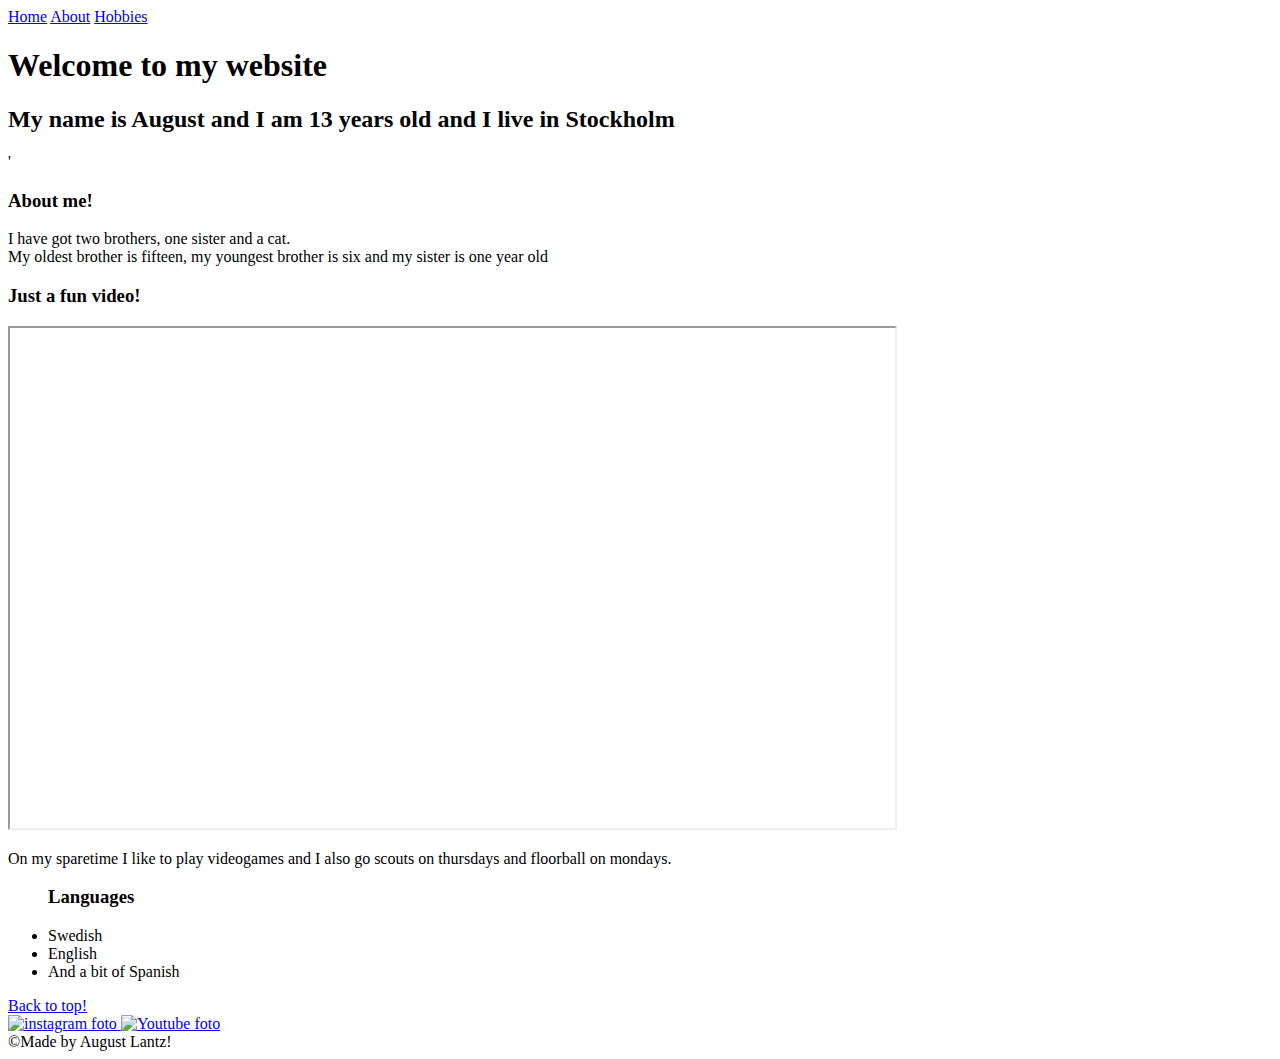
==== index.html @ d98ad933 "new changes" ====
<!DOCTYPE html>
<html>
<head>
<title>My Website</title>
<meta charset="utf-8">
</head>
    
<body>
    
    
     <section id="#top" class="nav">
       <div class="nav"> 
           <nav>
            <a href="#home"> Home</a> 
            <a href="#about"> About</a> 
            <a href="#Hobbies"> Hobbies</a>
        </nav>
         </div>
      
    </section>
        
        
<section id="home" class="header">
    <div class="Home">
        
        <h1>Welcome to my website</h1> 
 <!-- H1 middle, Font cursive -->    

  <h2>My name is August and I am 13 years old and I live in Stockholm</h2> 
    </div> </section>
   <!-- h2 Under h1 font arial -->
   
    '
    

 <section id="about">
     <div class="about">
    <h3> About me!</h3>
     <!--on the left side, font verdana -->
     <p>
    I have got two brothers, one sister and a cat.<br>My oldest brother is fifteen, my youngest brother is six and my sister is one year old    
     
    </p> 
         </div>
     
    
    </section>    
 
    <div class="video">
   <h3>Just a fun video!</h3>
     <!--font cursive, middle-->
   <iframe width="70%" height="500" src="https://www.youtube.com/embed/MXfWWmpxuCM" frameborder="15" allow="accelerometer; autoplay; encrypted-media; gyroscope; picture-in-picture" allowfullscreen></iframe> 
        </div>
    
     <section id="Hobbies">
        <div class="Hobbies">
    <p>
    On my sparetime I like to play videogames and I also go scouts on thursdays and floorball on mondays.
    <!-- font verdana, to the right -->
    
    </p>
    </div>
        </section>
    
    <div class="languages">
    <ul>
 <h3>Languages</h3>    
    <li>Swedish</li>
    <li>English</li>
    <li>And a bit of Spanish</li>
    </ul>
        </div>
     <a href="#top">Back to top!</a> 
   
     <footer>
         
    <a href="https://www.instagram.com/terra_photos07/">    
       <img src="images/instagram.webp" width="50" height="50" alt="instagram foto">  
         </a>
     <a href="https://www.youtube.com/channel/UCu4Y7Bddb6FhpKoeGwmVoOQ">    
       <img src="images/png-clipart-youtube-logo-application-illustration-youtube-play-button-computer-icons-blog-angle-logo.png" width="50" height="50" alt="Youtube foto">  
         </a>
        
        <br>
        ©Made by August Lantz!
        
        
        
        
        
        </footer>
    
   
    
    
    </body>
    






















</html>
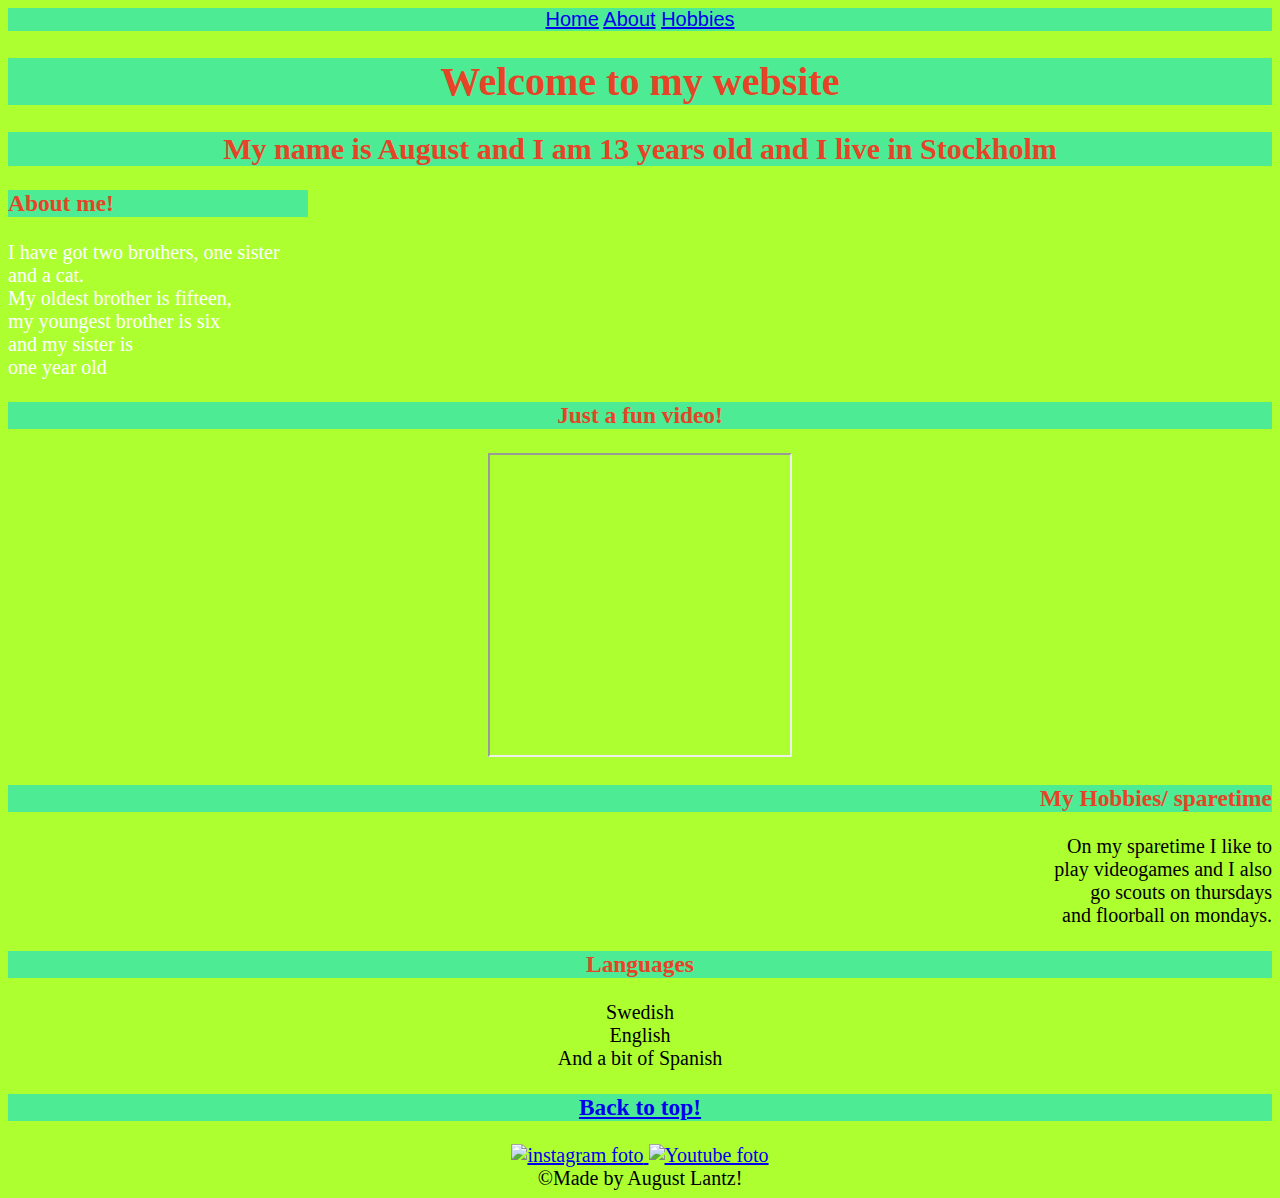
==== commit b43552be: "new css featuers" ====
--- a/index.html
+++ b/index.html
@@ -1,6 +1,7 @@
 <!DOCTYPE html>
 <html>
 <head>
+<link rel="stylesheet" href="style.css" type="text/css">
 <title>My Website</title>
 <meta charset="utf-8">
 </head>
@@ -30,7 +31,7 @@
     </div> </section>
    <!-- h2 Under h1 font arial -->
    
-    '
+    
     
 
  <section id="about">
@@ -38,7 +39,7 @@
     <h3> About me!</h3>
      <!--on the left side, font verdana -->
      <p>
-    I have got two brothers, one sister and a cat.<br>My oldest brother is fifteen, my youngest brother is six and my sister is one year old    
+    I have got two brothers, one sister and a cat.<br>My oldest brother is fifteen,<br> my youngest brother is six<br> and my sister is <br> one year old    
      
     </p> 
          </div>
@@ -47,15 +48,16 @@
     </section>    
  
     <div class="video">
-   <h3>Just a fun video!</h3>
+   <h3 class="video">Just a fun video!</h3>
      <!--font cursive, middle-->
-   <iframe width="70%" height="500" src="https://www.youtube.com/embed/MXfWWmpxuCM" frameborder="15" allow="accelerometer; autoplay; encrypted-media; gyroscope; picture-in-picture" allowfullscreen></iframe> 
+   <iframe width="300" height="300" src="https://www.youtube.com/embed/MXfWWmpxuCM" frameborder="15" allow="accelerometer; autoplay; encrypted-media; gyroscope; picture-in-picture" allowfullscreen></iframe> 
         </div>
     
      <section id="Hobbies">
         <div class="Hobbies">
+            <h3>My Hobbies/ sparetime</h3>
     <p>
-    On my sparetime I like to play videogames and I also go scouts on thursdays and floorball on mondays.
+    On my sparetime I like to <br>play videogames and I also<br> go scouts on thursdays<br> and floorball on mondays.
     <!-- font verdana, to the right -->
     
     </p>
@@ -63,14 +65,16 @@
         </section>
     
     <div class="languages">
-    <ul>
- <h3>Languages</h3>    
-    <li>Swedish</li>
-    <li>English</li>
-    <li>And a bit of Spanish</li>
-    </ul>
+     
+ <h3>Languages</h3> 
+   <p>   
+    Swedish <br>
+    English <br>
+    And a bit of Spanish
+       </p> 
+    
         </div>
-     <a href="#top">Back to top!</a> 
+     <h3 class="toplink"> <a href="#top">Back to top!</a> </h3>
    
      <footer>
          
--- a/style.css
+++ b/style.css
@@ -0,0 +1,60 @@
+body {
+   background-color: greenyellow;
+    font-size: 20px;
+}
+
+.about {
+    text-align: left;
+     background-image: url(images/cat.jpg); 
+     width: 300px;
+     color: white;
+    font-family: verdana;
+  
+}
+
+h1, h2, .nav, h3 {
+    color:
+    #e64327;
+    background-color: #4deb94;
+}
+
+
+h1, h2, .nav
+{
+    text-align: center;
+    
+}
+
+.video 
+{
+    text-align: center;
+}
+
+.Hobbies
+{
+    text-align: right;
+    font-family: verdana;
+}
+
+h1
+{
+  font-family: fantasy; 
+    
+}
+
+h2
+{
+    
+    font-family: cursive;
+}
+
+.nav
+{
+   font-family: arial; 
+    
+}
+
+ul, footer, .toplink, .languages
+{
+    text-align: center;
+}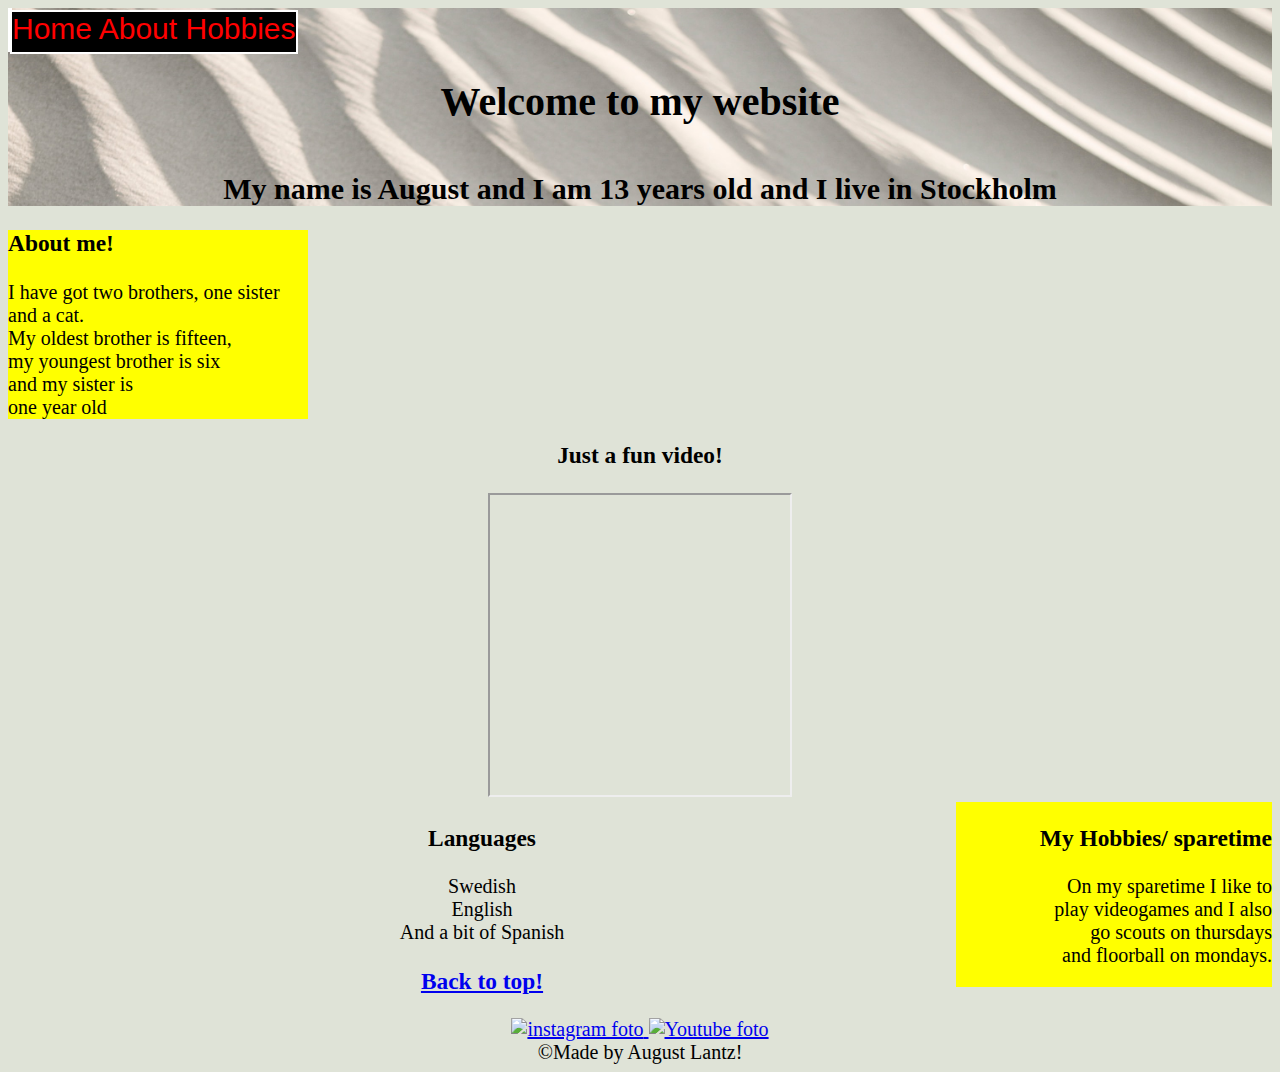
==== commit 82e1d959: "added fixes" ====
--- a/index.html
+++ b/index.html
@@ -9,11 +9,11 @@
 <body>
     
     
-     <section id="#top" class="nav">
+    <section id="#top" class="nav">
        <div class="nav"> 
            <nav>
             <a href="#home"> Home</a> 
-            <a href="#about"> About</a> 
+            <a href="#about"> About</a>
             <a href="#Hobbies"> Hobbies</a>
         </nav>
          </div>
@@ -23,7 +23,7 @@
         
 <section id="home" class="header">
     <div class="Home">
-        
+        <br>
         <h1>Welcome to my website</h1> 
  <!-- H1 middle, Font cursive -->    
 
@@ -35,8 +35,8 @@
     
 
  <section id="about">
-     <div class="about">
-    <h3> About me!</h3>
+     <div class="about"> 
+   <h3> About me!</h3>
      <!--on the left side, font verdana -->
      <p>
     I have got two brothers, one sister and a cat.<br>My oldest brother is fifteen,<br> my youngest brother is six<br> and my sister is <br> one year old    
@@ -61,10 +61,14 @@
     <!-- font verdana, to the right -->
     
     </p>
+          
     </div>
         </section>
     
-    <div class="languages">
+
+   
+     <footer>
+             <div class="languages">
      
  <h3>Languages</h3> 
    <p>   
@@ -75,9 +79,6 @@
     
         </div>
      <h3 class="toplink"> <a href="#top">Back to top!</a> </h3>
-   
-     <footer>
-         
     <a href="https://www.instagram.com/terra_photos07/">    
        <img src="images/instagram.webp" width="50" height="50" alt="instagram foto">  
          </a>
--- a/style.css
+++ b/style.css
@@ -1,28 +1,42 @@
+
+
+#home 
+{
+    
+background-image: url(images/sumner-mahaffey-7Y0NshQLohk-unsplash.jpg);
+background-size: cover;
+    
+    
+}
+
+
+
 body {
-   background-color: greenyellow;
+   background-color: #dfe3d7;
     font-size: 20px;
 }
 
 .about {
     text-align: left;
-     background-image: url(images/cat.jpg); 
+      background-color: yellow;
      width: 300px;
-     color: white;
+  
+     color:black;
     font-family: verdana;
+   
+    
   
 }
 
-h1, h2, .nav, h3 {
-    color:
-    #e64327;
-    background-color: #4deb94;
+h1, h2, h3 {
+  
 }
 
 
-h1, h2, .nav
+h1, h2 
 {
     text-align: center;
-    
+    padding-top: 20px;
 }
 
 .video 
@@ -32,8 +46,13 @@
 
 .Hobbies
 {
-    text-align: right;
+   text-align: right;
     font-family: verdana;
+     background-color: yellow;
+ width: 25%;
+     float: right;
+      
+       
 }
 
 h1
@@ -48,13 +67,33 @@
     font-family: cursive;
 }
 
+
+
+ 
 .nav
 {
-   font-family: arial; 
+   font-size: 30px; 
+   font-family: arial;
+  display: inline-block;
+    background-color: black;
+    height: 40px;
+   border: 2px solid white;
+    position: fixed;
+
+        
     
+    
+}
+
+ .nav a {
+    color: red;
+    text-decoration: none;
 }
 
 ul, footer, .toplink, .languages
 {
     text-align: center;
-}+   
+}
+
+
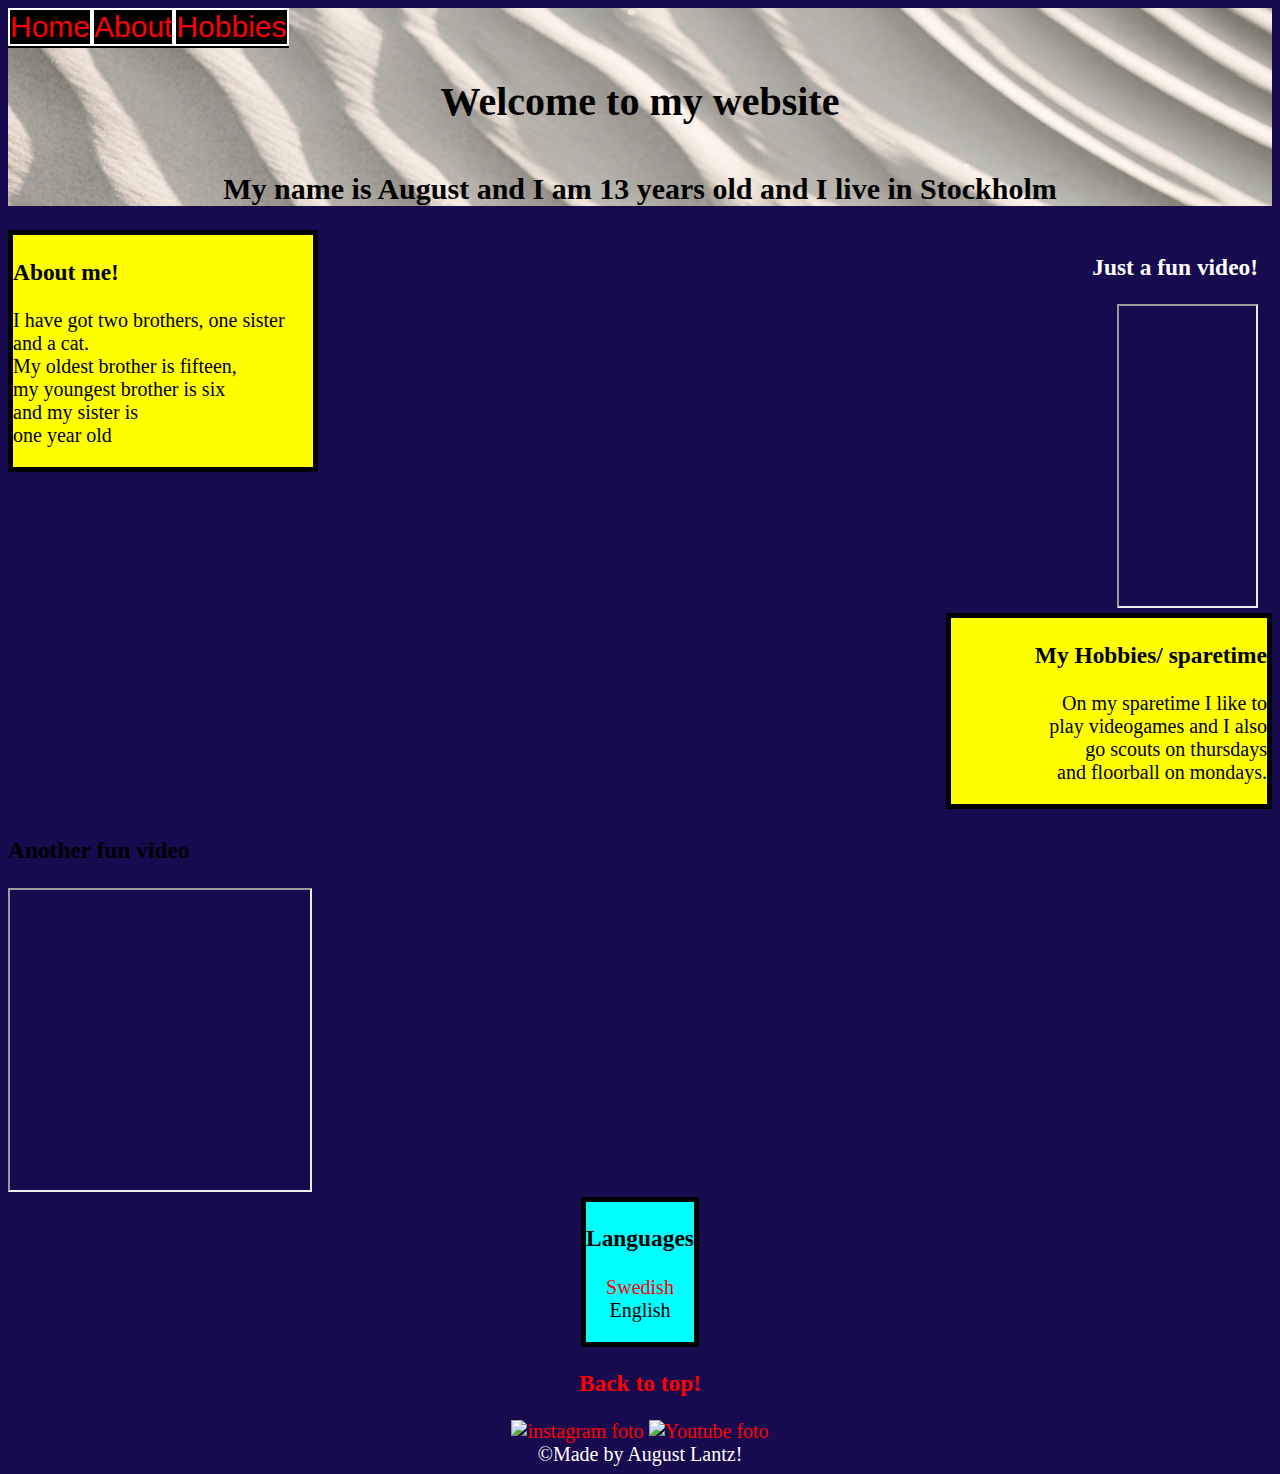
==== commit 525d887e: "wrapper" ====
--- a/index.html
+++ b/index.html
@@ -4,6 +4,7 @@
 <link rel="stylesheet" href="style.css" type="text/css">
 <title>My Website</title>
 <meta charset="utf-8">
+    <meta name="viewport" content="width=device-width,initial-scale=1">
 </head>
     
 <body>
@@ -12,9 +13,11 @@
     <section id="#top" class="nav">
        <div class="nav"> 
            <nav>
-            <a href="#home"> Home</a> 
-            <a href="#about"> About</a>
-            <a href="#Hobbies"> Hobbies</a>
+               <div id="wrapper">
+                   <div class="innerdiv"> <a href="#home"> Home</a></div> 
+                   <div class="innerdiv"> <a href="#about"> About</a></div>
+                   <div class="innerdiv"><a href="#Hobbies"> Hobbies</a></div>
+                   </div>
         </nav>
          </div>
       
@@ -32,7 +35,7 @@
    <!-- h2 Under h1 font arial -->
    
     
-    
+ <section class="videoabout">  
 
  <section id="about">
      <div class="about"> 
@@ -50,8 +53,9 @@
     <div class="video">
    <h3 class="video">Just a fun video!</h3>
      <!--font cursive, middle-->
-   <iframe width="300" height="300" src="https://www.youtube.com/embed/MXfWWmpxuCM" frameborder="15" allow="accelerometer; autoplay; encrypted-media; gyroscope; picture-in-picture" allowfullscreen></iframe> 
+   <iframe width="45%" height="300" src="https://www.youtube.com/embed/MXfWWmpxuCM" frameborder="35" allow="accelerometer; autoplay; encrypted-media; gyroscope; picture-in-picture" allowfullscreen></iframe> 
         </div>
+    </section>
     
      <section id="Hobbies">
         <div class="Hobbies">
@@ -64,7 +68,12 @@
           
     </div>
         </section>
+    <div class="video2">
+     <h3 class="video2">Another fun video</h3>
     
+    <iframe width="300" height="300" src="https://www.youtube.com/embed/mBuKxtLEnsA" frameborder="15" allow="accelerometer; autoplay; encrypted-media; gyroscope; picture-in-picture" allowfullscreen></iframe>
+    
+    </div>
 
    
      <footer>
@@ -72,9 +81,9 @@
      
  <h3>Languages</h3> 
    <p>   
-    Swedish <br>
-    English <br>
-    And a bit of Spanish
+    <a href="index%20swedish.html">Swedish</a> <br>
+    English 
+   
        </p> 
     
         </div>
--- a/style.css
+++ b/style.css
@@ -9,10 +9,17 @@
     
 }
 
-
+.innerdiv {
+    border: 2px solid white;
+    background-color: black;
+    
+}
+#wrapper {
+    display: flex
+}
 
 body {
-   background-color: #dfe3d7;
+   background-color: #170a4e;
     font-size: 20px;
 }
 
@@ -20,7 +27,7 @@
     text-align: left;
       background-color: yellow;
      width: 300px;
-  
+    border: 5px solid black;
      color:black;
     font-family: verdana;
    
@@ -41,7 +48,15 @@
 
 .video 
 {
-    text-align: center;
+    text-align: right;
+    color: white;
+    
+}
+.videoabout
+{
+    display: flex;
+    justify-content: space-between;
+    width: 1250px
 }
 
 .Hobbies
@@ -51,9 +66,15 @@
      background-color: yellow;
  width: 25%;
      float: right;
+    border: 5px solid black;
       
        
 }
+#Hobbies {
+    width: 100%;
+  display: inline-block;  
+}
+
 
 h1
 {
@@ -77,7 +98,7 @@
   display: inline-block;
     background-color: black;
     height: 40px;
-   border: 2px solid white;
+   border-width: 2px solid white;
     position: fixed;
 
         
@@ -85,7 +106,7 @@
     
 }
 
- .nav a {
+  a {
     color: red;
     text-decoration: none;
 }
@@ -96,4 +117,12 @@
    
 }
 
-
+footer {
+    color: white;
+}
+.languages {
+    background-color: aqua;
+    display: inline-block;
+    border: 5px solid black;
+    color: black;
+}
